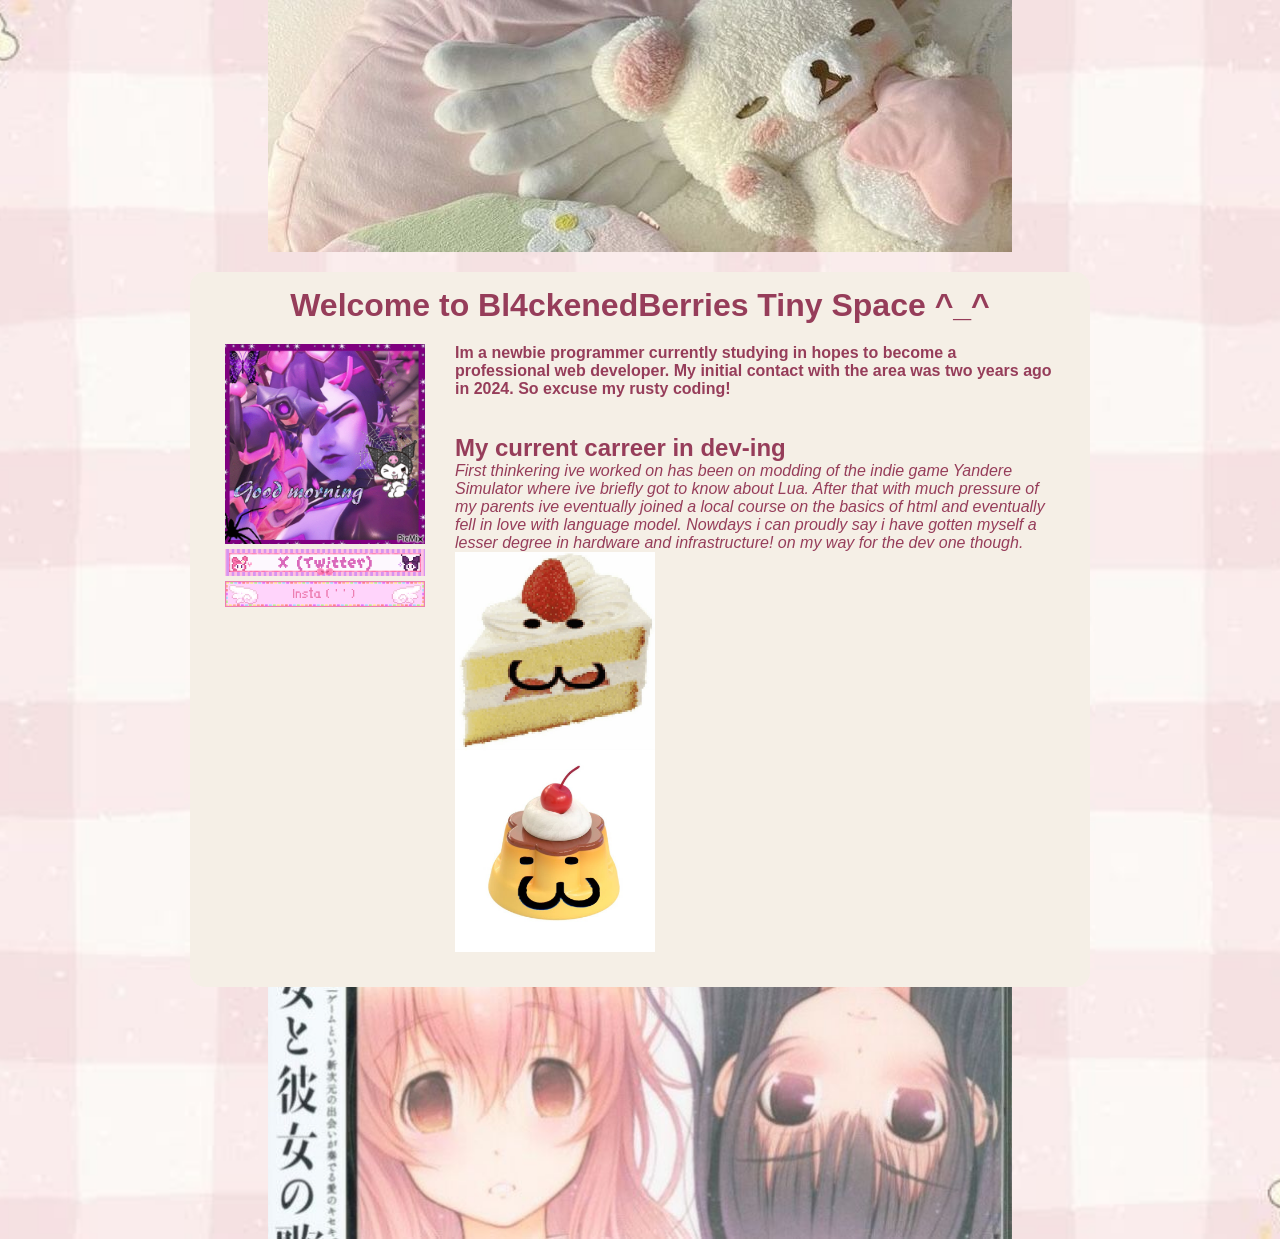
==== Sobre Mim!/index.html @ 74d85519 "26/10 inicio aula." ====
<!DOCTYPE html>
<html lang="en">
<head>
    <meta charset="UTF-8">
    <meta name="viewport" content="width=device-width, initial-scale=1.0">
    <title>Bl4ckBerries</title>
    <link rel="stylesheet" href="stylol.css">
</head>
<body>
    <header>
        <img src="header.jpg" alt="imghead">
    </header>
    <main>
    <h1>Welcome to Bl4ckenedBerries Tiny Space ^_^ </h1>
    

<section class="merow">

    <div class="profile">
        <img src="PixMixWidow.gif" alt="Widow" class="widow">

        <div class="blinkies">
            <a href="https://x.com/y_straw">
                <img src="BlinkieTwitter.gif" alt="Twitter">
            </a>

            <a href="https://www.instagram.com/bl4ckened.berries/">
                <img src="BlinkieInsta.gif" alt="Instagram">
            </a>
        </div>
    </div>

    <section class="texto">
        <p>
            <strong>
                Im a newbie programmer currently studying in hopes
                to become a professional web developer. My initial
                contact with the area was two years ago in 2024.
                So excuse my rusty coding!
            </strong>
        </p>
        <br></br>
            <h2>My current carreer in dev-ing</h2>
    <p><em>First thinkering ive worked on has been on modding of the indie game Yandere Simulator where ive briefly got to know about Lua.
        After that with much pressure of my parents ive eventually joined a local course on the basics of html and eventually fell in love with
        language model.
        Nowdays i can proudly say i have gotten myself a lesser degree in hardware and infrastructure! on my way for the dev one though.</em>
    </p>
    <img src="85cf2aaa3a995d8daccc7810a1d571ee.jpg" alt="" class="boloburro">
    <img src="sugartomypop.jpg" alt="" class="sugartomypop">
    </section>

</section>

    </section>

    </main>
    <footer>
        <img src="footer.jpg" alt="feet...mhm...">
    </footer>
</body>
</html>
---- Sobre Mim!/stylol.css ----
/* CSS Reset usando o caracter coringa (*) */
* {
    margin: 0;
    padding: 0;
    box-sizing: border-box;
}
:root{
    --cor-marrom-escuro:#4e352e;
    --cor-marrom-medio: #b07d52;
    --cor-fundo-pagina: #f5efe6;
    --cor-branca:#ffff;
    --cor-fundo-secao:#ffff;
    --cor-sombra: rgba(75, 25, 25, 0.2);
    --cor-fundo-dica: #fff8e1;
    --cor-borda-dica: #ecb0b0;
    --cor-borda-tabela: #c0d3c4;
}

body {
    background-image: url("backgroundimg.jpg");
    background-repeat: no-repeat;
    background-size: cover;
    background-position: center;
    min-height: 100vh;
}
header {
    width: 100%;
}

header img {
    width: 744px;
    height: 252px;
    display: block;
    margin: 0 auto;
}
main {
    width: 900px;
    margin: 20px auto 0;
    text-align: center;
    font-family: Verdana, Geneva, Tahoma, sans-serif;
    background-color: var(--cor-fundo-pagina);
    color: #963d5a;
    padding: 15px;
    border-radius: 15px;
}
.merow {
    display: flex;
    flex-direction: row;
    align-items: flex-start;
    justify-content: space-between;
    gap: 30px;
    width: 100%;
    padding: 20px;
}

.profile {
    display: flex;
    flex-direction: column;
    align-items: center;
    flex-shrink: 0;
    width: 200px;
}

.widow {
    width: 200px;
    height: 200px;
    object-fit: cover;
    display: block;
}

.blinkies {
    display: flex;
    flex-direction: column;
    gap: 5px;
    width: 100%;
    margin-top: 5px;
}

.blinkies img {
    display: block;
    width: 100%;
    height: auto;
}

.texto {
    flex: 1;
    min-width: 0;
    text-align: left;
}
footer img {
    width: 744px;
    height: 252px;
    display: block;
    margin: 0 auto;
}
.boloburro{
    width: 200px;
    height: 200px;
    object-fit: cover;
    display: block;
}
.sugartomypop{
     width: 200px;
    height: 200px;
    object-fit: cover;
    display: block;
}
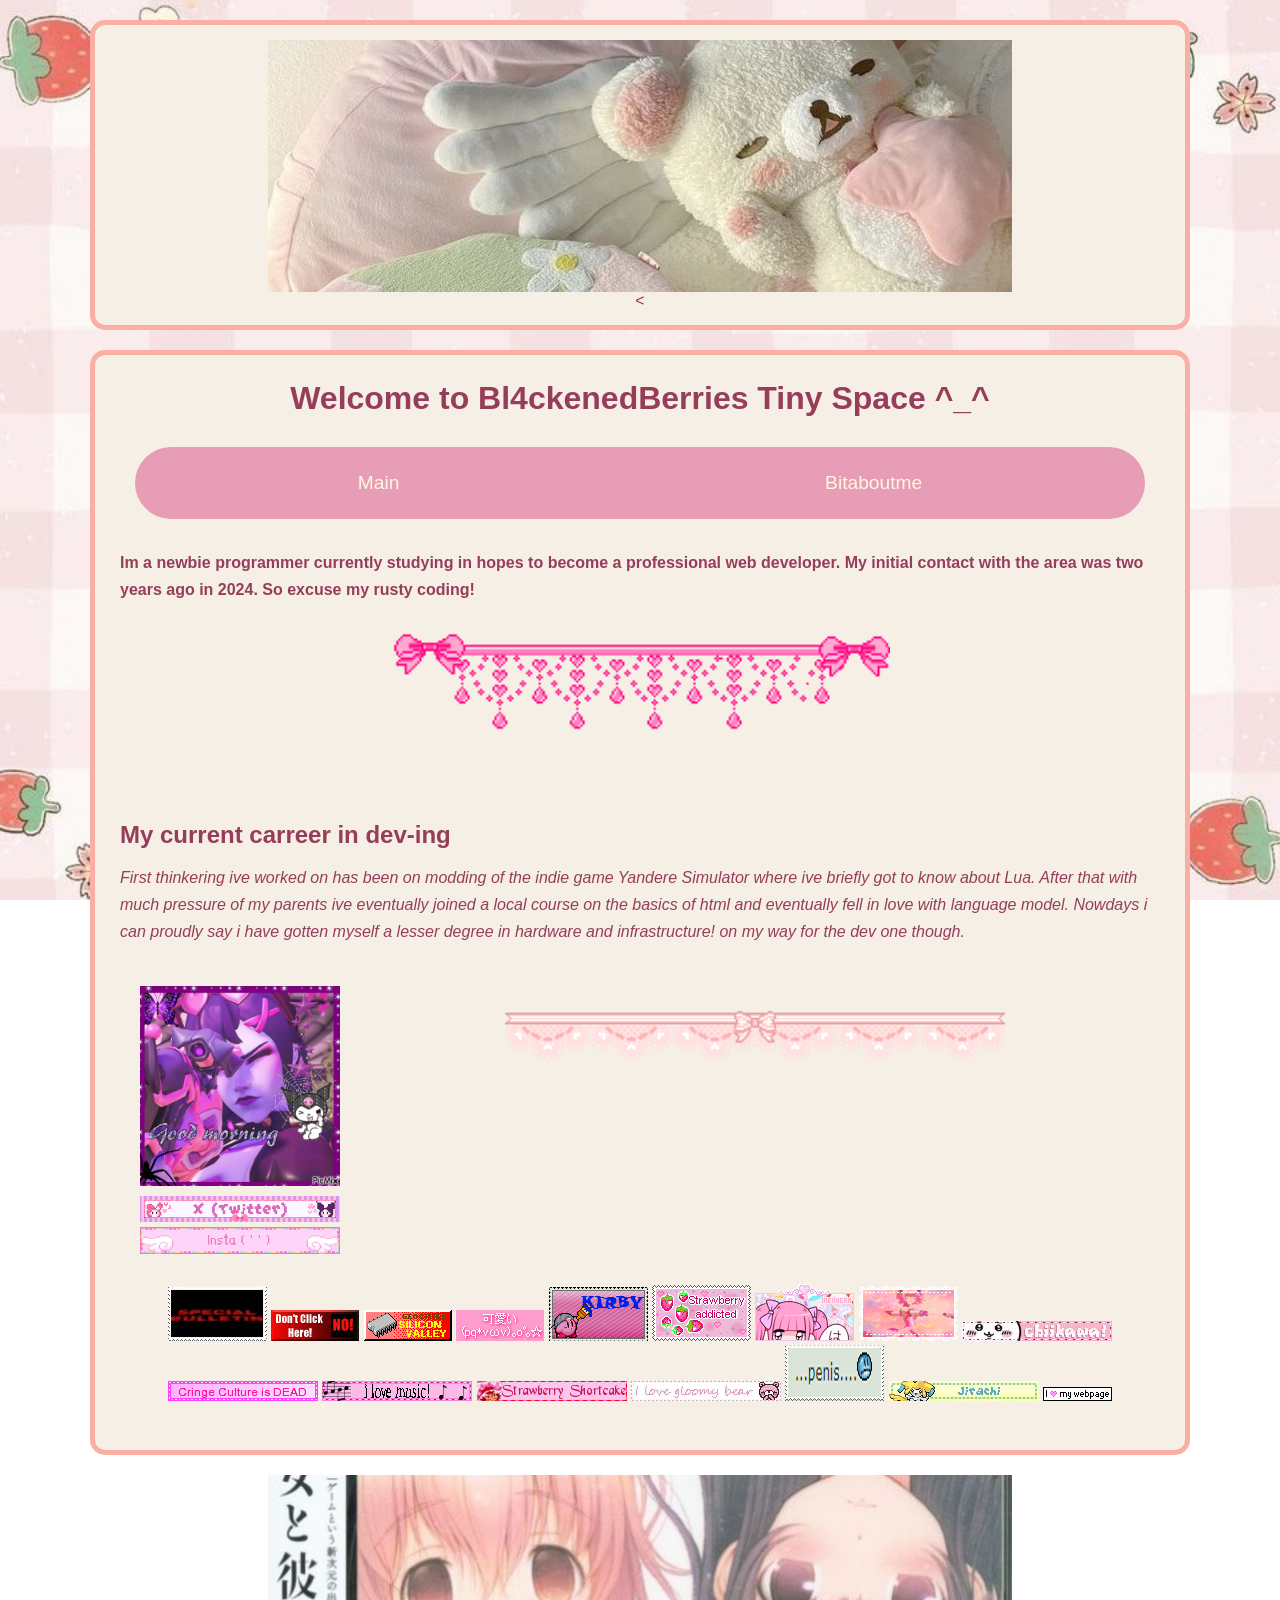
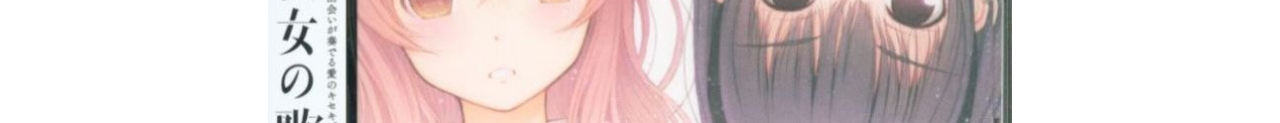
==== commit af667474: "atualização 18/11" ====
--- a/Sobre Mim!/index.html
+++ b/Sobre Mim!/index.html
@@ -8,27 +8,17 @@
 </head>
 <body>
     <header>
-        <img src="header.jpg" alt="imghead">
+        <img src="imagens/header.jpg" alt="imghead">
+        <section>
+            <
+        </section>
     </header>
     <main>
     <h1>Welcome to Bl4ckenedBerries Tiny Space ^_^ </h1>
-    
-
-<section class="merow">
-
-    <div class="profile">
-        <img src="PixMixWidow.gif" alt="Widow" class="widow">
-
-        <div class="blinkies">
-            <a href="https://x.com/y_straw">
-                <img src="BlinkieTwitter.gif" alt="Twitter">
-            </a>
-
-            <a href="https://www.instagram.com/bl4ckened.berries/">
-                <img src="BlinkieInsta.gif" alt="Instagram">
-            </a>
-        </div>
-    </div>
+    <nav>
+    <a href="index.html">Main</a>
+    <a href="advanced.html">Bitaboutme</a>
+</nav>
 
     <section class="texto">
         <p>
@@ -39,6 +29,9 @@
                 So excuse my rusty coding!
             </strong>
         </p>
+
+<img src="imagens/divider2.gif" alt="" class="divider">
+
         <br></br>
             <h2>My current carreer in dev-ing</h2>
     <p><em>First thinkering ive worked on has been on modding of the indie game Yandere Simulator where ive briefly got to know about Lua.
@@ -46,9 +39,44 @@
         language model.
         Nowdays i can proudly say i have gotten myself a lesser degree in hardware and infrastructure! on my way for the dev one though.</em>
     </p>
-    <img src="85cf2aaa3a995d8daccc7810a1d571ee.jpg" alt="" class="boloburro">
-    <img src="sugartomypop.jpg" alt="" class="sugartomypop">
     </section>
+<section class="merow">
+
+    <div class="profile">
+        <img src="imagens/PixMixWidow.gif" alt="Widow" class="widow">
+
+        <div class="blinkies">
+            <a href="https://x.com/y_straw">
+                <img src="imagens/BlinkieTwitter.gif" alt="Twitter">
+            </a>
+
+            <a href="https://www.instagram.com/bl4ckened.berries/">
+                <img src="imagens/BlinkieInsta.gif" alt="Instagram">
+            </a>
+        </div>
+    </div>
+
+
+<img src="imagens/divider3.png" alt="" class="divider">
+
+    <div>
+        <img src="imagens/d42.gif" alt="">
+        <img src="imagens/jumpscarebutton.gif" alt="">
+        <img src="imagens/buttonsillyvalley.gif" alt="">
+        <img src="imagens/buttonsocials3.gif" alt="">
+        <img src="imagens/kirbostamp.gif" alt="">
+        <img src="imagens/blinkiestrawberryadd.gif" alt="">
+        <img src="imagens/blinkiemehera.png" alt="">
+        <img src="imagens/blinkiemadohomu.gif" alt="">
+        <img src="imagens/blinkiechiika.gif" alt="">
+        <img src="imagens/blinkieccid.gif" alt="">
+        <img src="imagens/blinkiemusic.gif" alt="">
+        <img src="imagens/blinkiestarshort.gif" alt="">
+        <img src="imagens/blinkiegloomy.gif" alt="">
+        <img src="imagens/blinkpemees.png">
+        <img src="imagens/blinkiejirachi.gif" alt="">
+        <img src="imagens/blinkiestupid.gif" alt="">
+    </div>
 
 </section>
 
@@ -56,7 +84,7 @@
 
     </main>
     <footer>
-        <img src="footer.jpg" alt="feet...mhm...">
+        <img src="imagens/footer.jpg" alt="feet...mhm...">
     </footer>
 </body>
 </html>
--- a/Sobre Mim!/stylol.css
+++ b/Sobre Mim!/stylol.css
@@ -1,107 +1,413 @@
-/* CSS Reset usando o caracter coringa (*) */
+
+/* ==========================================
+   BL4CKENEDBERRIES
+   Main stylesheet
+========================================== */
+
+
+/* ==========================================
+   1. RESET
+========================================== */
+
 * {
     margin: 0;
     padding: 0;
     box-sizing: border-box;
 }
-:root{
-    --cor-marrom-escuro:#4e352e;
+
+
+/* ==========================================
+   2. COLOR PALETTE
+========================================== */
+
+:root {
+    --cor-marrom-escuro: #4e352e;
     --cor-marrom-medio: #b07d52;
+
     --cor-fundo-pagina: #f5efe6;
-    --cor-branca:#ffff;
-    --cor-fundo-secao:#ffff;
+    --cor-fundo-secao: #fffaf5;
+    --cor-branca: #ffffff;
+
+    --cor-rosa: #e79db6;
+    --cor-rosa-claro: #f6c0d0;
+    --cor-rosa-hover: #e68daa;
+    --cor-rosa-borda: #fbaea4;
+
+    --cor-texto: #963d5a;
+
     --cor-sombra: rgba(75, 25, 25, 0.2);
-    --cor-fundo-dica: #fff8e1;
-    --cor-borda-dica: #ecb0b0;
-    --cor-borda-tabela: #c0d3c4;
-}
+}
+
+
+/* ==========================================
+   3. BODY
+========================================== */
 
 body {
-    background-image: url("backgroundimg.jpg");
+    background-image: url("imagens/backgroundimg.jpg");
     background-repeat: no-repeat;
     background-size: cover;
     background-position: center;
+    background-attachment: fixed;
+
     min-height: 100vh;
-}
+
+    font-family: Verdana, Geneva, Tahoma, sans-serif;
+    color: var(--cor-texto);
+}
+
+
+/* ==========================================
+   4. HEADER
+========================================== */
+
 header {
-    width: 100%;
+    width: 1100px;
+    max-width: 95%;
+
+    margin: 20px auto 0;
+    padding: 15px;
+
+    text-align: center;
+
+    background-color: var(--cor-fundo-pagina);
+
+    border: 5px solid var(--cor-rosa-borda);
+    border-radius: 15px;
 }
 
 header img {
     width: 744px;
-    height: 252px;
+    max-width: 100%;
+    height: auto;
+
     display: block;
     margin: 0 auto;
 }
+
+header h1,
+header p {
+    animation: surgir 0.9s ease-out both;
+}
+
+header p {
+    animation-delay: 0.3s;
+}
+
+
+/* ==========================================
+   5. MAIN
+========================================== */
+
 main {
-    width: 900px;
-    margin: 20px auto 0;
+    width: 1100px;
+    max-width: 95%;
+
+    margin: 20px auto;
+    padding: 25px;
+
     text-align: center;
-    font-family: Verdana, Geneva, Tahoma, sans-serif;
+
     background-color: var(--cor-fundo-pagina);
-    color: #963d5a;
+
+    border: 5px solid var(--cor-rosa-borda);
+    border-radius: 15px;
+}
+
+
+/* ==========================================
+   6. TEXTS
+========================================== */
+
+h1,
+h2,
+h3 {
+    margin-bottom: 15px;
+}
+
+p {
+    line-height: 1.7;
+}
+
+.texto {
+    text-align: left;
+
+    margin: 20px 0;
+}
+
+.texto h2 {
+    margin-top: 25px;
+}
+
+
+/* ==========================================
+   7. NAVIGATION
+========================================== */
+
+nav {
+    display: flex;
+    justify-content: space-around;
+    align-items: center;
+    flex-wrap: wrap;
+    gap: 10px;
+
+    margin: 30px 15px;
     padding: 15px;
-    border-radius: 15px;
-}
+
+    background-color: var(--cor-rosa);
+
+    border-radius: 50px;
+}
+
+nav a {
+    color: #fff8e1;
+    text-decoration: none;
+
+    padding: 10px 16px;
+
+    border-radius: 10px;
+
+    font-size: larger;
+
+    transition: 0.3s ease;
+}
+
+nav a:hover {
+    background-color: var(--cor-rosa-hover);
+    transform: scale(1.05);
+}
+
+
+/* ==========================================
+   8. FLEX LAYOUT
+========================================== */
+
 .merow {
     display: flex;
     flex-direction: row;
     align-items: flex-start;
     justify-content: space-between;
+    flex-wrap: wrap;
+
     gap: 30px;
+
     width: 100%;
     padding: 20px;
 }
+
+
+/* ==========================================
+   9. PROFILE
+========================================== */
 
 .profile {
     display: flex;
     flex-direction: column;
     align-items: center;
+
     flex-shrink: 0;
+
     width: 200px;
 }
 
 .widow {
     width: 200px;
     height: 200px;
+
     object-fit: cover;
-    display: block;
-}
+
+    display: block;
+}
+
+
+/* ==========================================
+   10. BLINKIES
+========================================== */
 
 .blinkies {
     display: flex;
     flex-direction: column;
+    align-items: center;
+
     gap: 5px;
+
     width: 100%;
-    margin-top: 5px;
+    margin-top: 10px;
 }
 
 .blinkies img {
     display: block;
+
     width: 100%;
     height: auto;
 }
 
-.texto {
+
+/* ==========================================
+   11. BUTTON WALL
+========================================== */
+
+.button-wall {
+    display: flex;
+    flex-wrap: wrap;
+    justify-content: center;
+    align-items: center;
+
     flex: 1;
     min-width: 0;
-    text-align: left;
-}
+
+    gap: 10px;
+}
+
+.button-wall img {
+    max-width: 100%;
+    height: auto;
+
+    object-fit: contain;
+}
+
+
+/* ==========================================
+   12. HOVER EFFECTS
+========================================== */
+
+.blinkies img,
+.button-wall img,
+.blinkie-gallery img {
+    transition:
+        transform 0.25s ease,
+        filter 0.25s ease;
+
+    cursor: pointer;
+}
+
+.blinkies img:hover,
+.button-wall img:hover,
+.blinkie-gallery img:hover {
+    transform: scale(1.08);
+    filter: brightness(1.15) saturate(1.3);
+}
+
+
+/* ==========================================
+   13. FOOTER
+========================================== */
+
+footer {
+    width: 100%;
+}
+
 footer img {
     width: 744px;
-    height: 252px;
+    max-width: 100%;
+    height: auto;
+
     display: block;
     margin: 0 auto;
 }
-.boloburro{
-    width: 200px;
-    height: 200px;
-    object-fit: cover;
-    display: block;
-}
-.sugartomypop{
-     width: 200px;
-    height: 200px;
-    object-fit: cover;
-    display: block;
-}+
+
+/* ==========================================
+   14. SMALL IMAGES
+========================================== */
+
+.outrodia {
+    width: 20px;
+    height: 20px;
+
+    display: block;
+}
+
+
+/* ==========================================
+   15. ANIMATIONS
+========================================== */
+
+@keyframes surgir {
+    from {
+        opacity: 0;
+        transform: translateY(20px);
+    }
+
+    to {
+        opacity: 1;
+        transform: translateY(0);
+    }
+}
+
+
+/* ==========================================
+   16. RESPONSIVENESS
+========================================== */
+
+@media (max-width: 800px) {
+
+    header,
+    main {
+        width: 95%;
+        max-width: 95%;
+    }
+
+    .merow {
+        justify-content: center;
+    }
+
+    .profile {
+        width: 180px;
+    }
+
+    .widow {
+        width: 180px;
+        height: 180px;
+    }
+
+    nav {
+        margin: 20px 0;
+    }
+}
+
+
+@media (max-width: 500px) {
+
+    main {
+        padding: 12px;
+    }
+
+    nav {
+        border-radius: 20px;
+    }
+
+    nav a {
+        font-size: medium;
+    }
+
+    .merow {
+        padding: 10px;
+        gap: 20px;
+    }
+
+    .profile {
+        width: 150px;
+    }
+
+    .widow {
+        width: 150px;
+        height: 150px;
+    }
+
+    .button-wall {
+        gap: 8px;
+    }
+}
+
+/* DIVIDERS */
+
+.divider {
+    display: block;
+
+    width: 100%;
+    max-width: 500px;
+    height: auto;
+
+    margin: 25px auto;
+}
